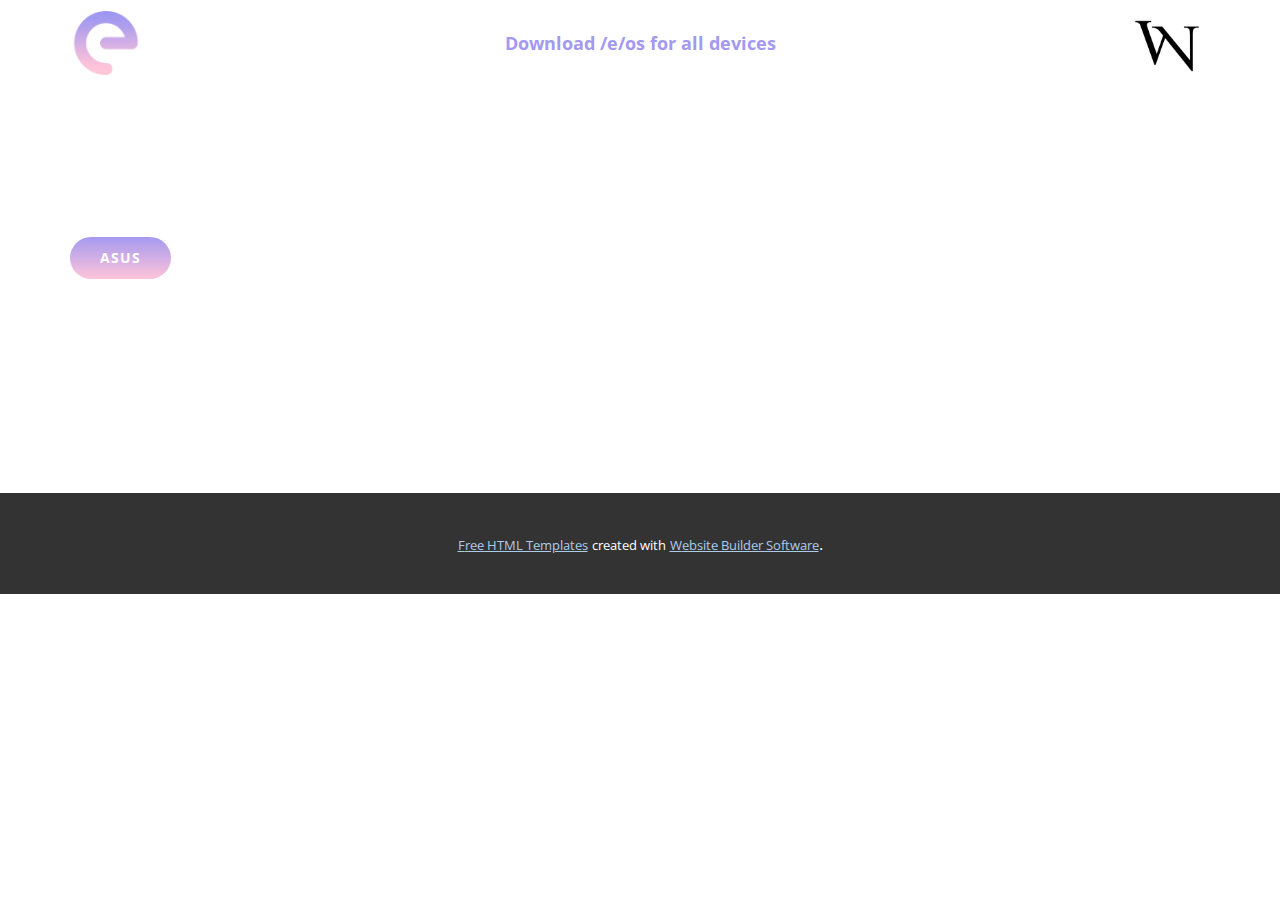
==== Download.html @ 48fe04d3 "Add files via upload" ====
<!DOCTYPE html>
<html style="font-size: 16px;" lang="ru"><head>
    <meta name="viewport" content="width=device-width, initial-scale=1.0">
    <meta charset="utf-8">
    <meta name="keywords" content="">
    <meta name="description" content="">
    <title>Download</title>
    <link rel="stylesheet" href="nicepage.css" media="screen">
<link rel="stylesheet" href="Download.css" media="screen">
    <script class="u-script" type="text/javascript" src="jquery.js" defer=""></script>
    <script class="u-script" type="text/javascript" src="nicepage.js" defer=""></script>
    <meta name="generator" content="Nicepage 5.13.1, nicepage.com">
    <link id="u-theme-google-font" rel="stylesheet" href="https://fonts.googleapis.com/css?family=Roboto:100,100i,300,300i,400,400i,500,500i,700,700i,900,900i|Open+Sans:300,300i,400,400i,500,500i,600,600i,700,700i,800,800i">
    
    
    <script type="application/ld+json">{
		"@context": "http://schema.org",
		"@type": "Organization",
		"name": "",
		"logo": "images/eos.png"
}</script>
    <meta name="theme-color" content="#478ac9">
    <meta property="og:title" content="Download">
    <meta property="og:type" content="website">
  <meta data-intl-tel-input-cdn-path="intlTelInput/"></head>
  <body class="u-body u-xl-mode" data-lang="ru"><header class="u-clearfix u-header" id="sec-ddd1"><div class="u-clearfix u-sheet u-sheet-1">
        <a href="Home.html" class="u-image u-logo u-image-1" data-image-width="156" data-image-height="140" title="Home">
          <img src="images/eos.png" class="u-logo-image u-logo-image-1">
        </a>
        <p class="u-text u-text-custom-color-1 u-text-default u-text-1">Download /e/os for all devices</p>
        <img class="u-expanded-height u-image u-image-contain u-image-default u-preserve-proportions u-image-2" src="images/96b37c88-ca20-8b04-7fd4-3811b9d0142f.png" alt="" data-image-width="2000" data-image-height="2000">
      </div></header>
    <section class="u-clearfix u-section-1" id="sec-3a4d">
      <div class="u-clearfix u-sheet u-sheet-1">
        <a href="Download_ASUS.html" class="u-border-none u-btn u-btn-round u-button-style u-gradient u-hover-palette-1-light-1 u-none u-radius-50 u-text-body-alt-color u-btn-1">ASUS</a>
      </div>
    </section>
    
    
    
    <section class="u-backlink u-clearfix u-grey-80">
      <a class="u-link" href="https://nicepage.com/html-templates" target="_blank">
        <span>Free HTML Templates</span>
      </a>
      <p class="u-text">
        <span>created with</span>
      </p>
      <a class="u-link" href="" target="_blank">
        <span>Website Builder Software</span>
      </a>. 
    </section>
  
</body></html>
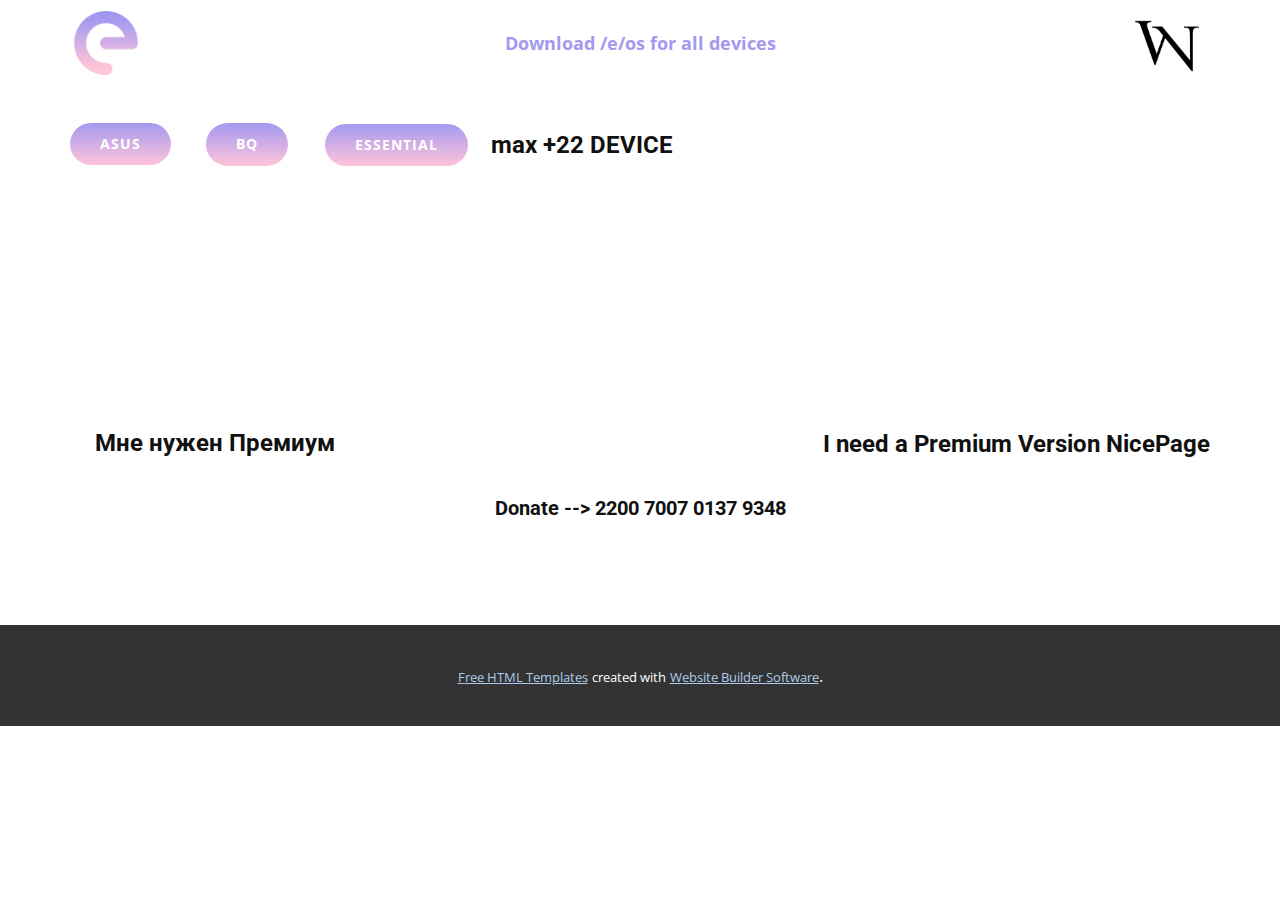
==== commit 7f2cefe3: "Add files via upload" ====
--- a/Download.html
+++ b/Download.html
@@ -33,6 +33,14 @@
     <section class="u-clearfix u-section-1" id="sec-3a4d">
       <div class="u-clearfix u-sheet u-sheet-1">
         <a href="Download_ASUS.html" class="u-border-none u-btn u-btn-round u-button-style u-gradient u-hover-palette-1-light-1 u-none u-radius-50 u-text-body-alt-color u-btn-1">ASUS</a>
+        <a href="Download_ASUS.html" class="u-border-none u-btn u-btn-round u-button-style u-gradient u-hover-palette-1-light-1 u-none u-radius-50 u-text-body-alt-color u-btn-2">BQ<br>
+        </a>
+        <a href="Download_ASUS.html" class="u-border-none u-btn u-btn-round u-button-style u-gradient u-hover-palette-1-light-1 u-none u-radius-50 u-text-body-alt-color u-btn-3">Essential</a>
+        <h4 class="u-text u-text-default u-text-1">max +22 DEVICE</h4>
+        <h4 class="u-text u-text-default u-text-2">Мне нужен Премиум&nbsp;<span style="font-weight: 700;"></span>
+        </h4>
+        <h4 class="u-text u-text-default u-text-3"> I need a Premium ​Version NicePage</h4>
+        <h5 class="u-text u-text-default u-text-4">Donate --&gt; 2200 7007 0137 9348</h5>
       </div>
     </section>
     
--- a/Download.css
+++ b/Download.css
@@ -1,5 +1,5 @@
 .u-section-1 .u-sheet-1 {
-  min-height: 406px;
+  min-height: 538px;
 }
 
 .u-section-1 .u-btn-1 {
@@ -8,5 +8,79 @@
   font-size: 0.875rem;
   letter-spacing: 1px;
   background-image: linear-gradient(#a499f0, #ffc4d9);
-  margin: 150px auto 60px 0;
+  margin: 36px auto 0 0;
+}
+
+.u-section-1 .u-btn-2 {
+  font-weight: 700;
+  text-transform: uppercase;
+  font-size: 0.875rem;
+  letter-spacing: 1px;
+  background-image: linear-gradient(#a499f0, #ffc4d9);
+  margin: -42px auto 0 136px;
+}
+
+.u-section-1 .u-btn-3 {
+  font-weight: 700;
+  text-transform: uppercase;
+  font-size: 0.875rem;
+  letter-spacing: 1px;
+  background-image: linear-gradient(#a499f0, #ffc4d9);
+  margin: -42px auto 0 255px;
+}
+
+.u-section-1 .u-text-1 {
+  font-weight: 700;
+  margin: -35px auto 0 421px;
+}
+
+.u-section-1 .u-text-2 {
+  font-weight: 700;
+  margin: 269px auto 0 25px;
+}
+
+.u-section-1 .u-text-3 {
+  font-weight: 700;
+  margin: -28px 0 0 auto;
+}
+
+.u-section-1 .u-text-4 {
+  font-weight: 700;
+  margin: 38px auto 60px;
+}
+
+@media (max-width: 1199px) {
+  .u-section-1 .u-btn-2 {
+    margin-left: 0;
+  }
+
+  .u-section-1 .u-btn-3 {
+    margin-left: 55px;
+  }
+
+  .u-section-1 .u-text-1 {
+    margin-left: 347px;
+  }
+}
+
+@media (max-width: 991px) {
+  .u-section-1 .u-btn-3 {
+    margin-left: 0;
+  }
+
+  .u-section-1 .u-text-1 {
+    margin-left: 266px;
+  }
+}
+
+@media (max-width: 767px) {
+  .u-section-1 .u-text-1 {
+    margin-left: 200px;
+  }
+}
+
+@media (max-width: 575px) {
+  .u-section-1 .u-text-1 {
+    margin-left: 126px;
+  }
 }